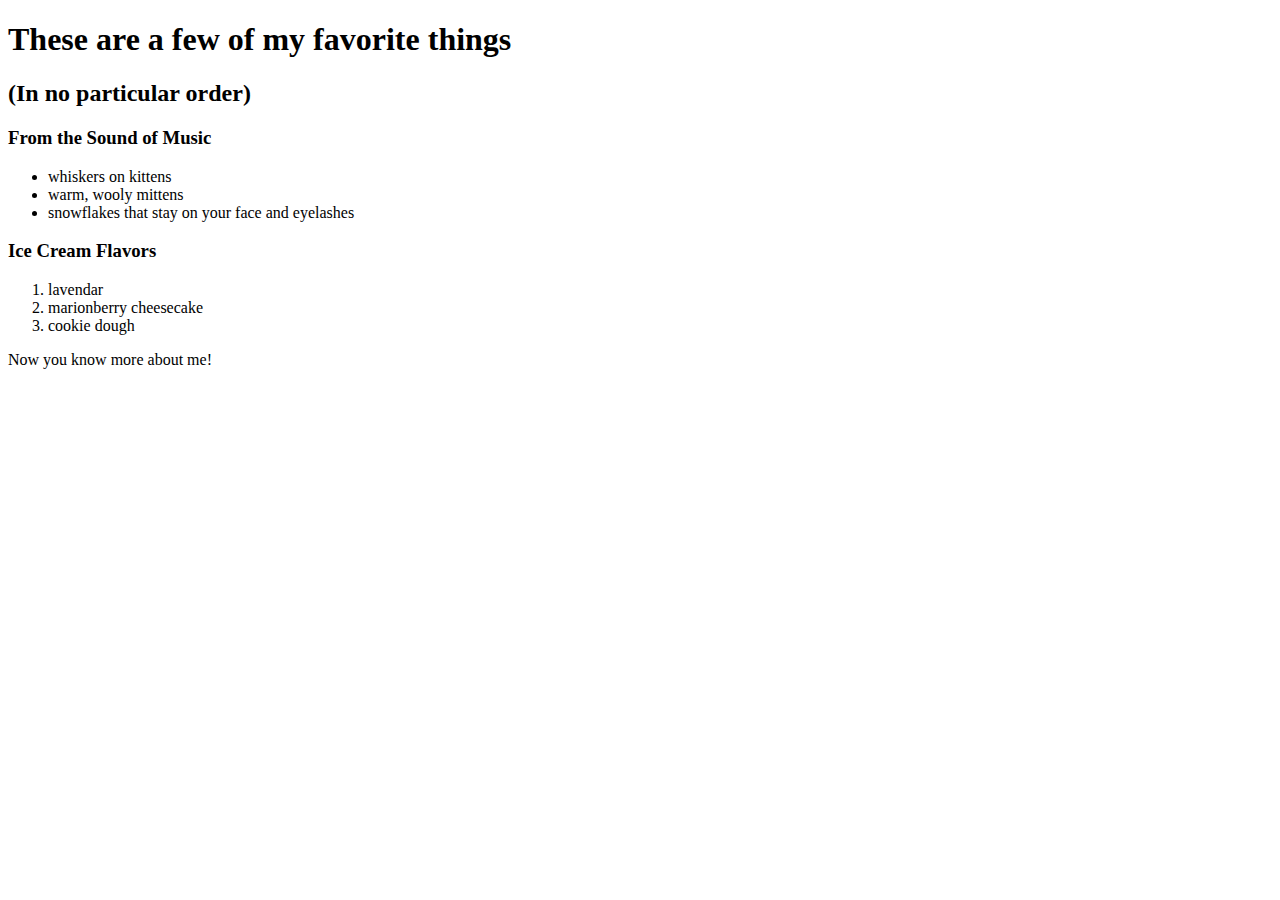
==== favorite-things.html @ d2b53a04 "a web page listing some of my favorite things!" ====
<!DOCTYPE html>
<Head>
  <title>My Favorite Things</title>
</Head>
<body>
  <h1>These are a few of my favorite things</h1>
  <h2>(In no particular order)</h2>
  <h3>From the Sound of Music</h3>
    <ul>
      <li>whiskers on kittens</li>
      <li>warm, wooly mittens</li>
      <li>snowflakes that stay on your face and eyelashes</li>
    </ul>
  <h3>Ice Cream Flavors</h3>
    <ol>
      <li>lavendar</li>
      <li>marionberry cheesecake</li>
      <li>cookie dough</li>
    </ol>
  <p>Now you know more about me!</p>
</body>
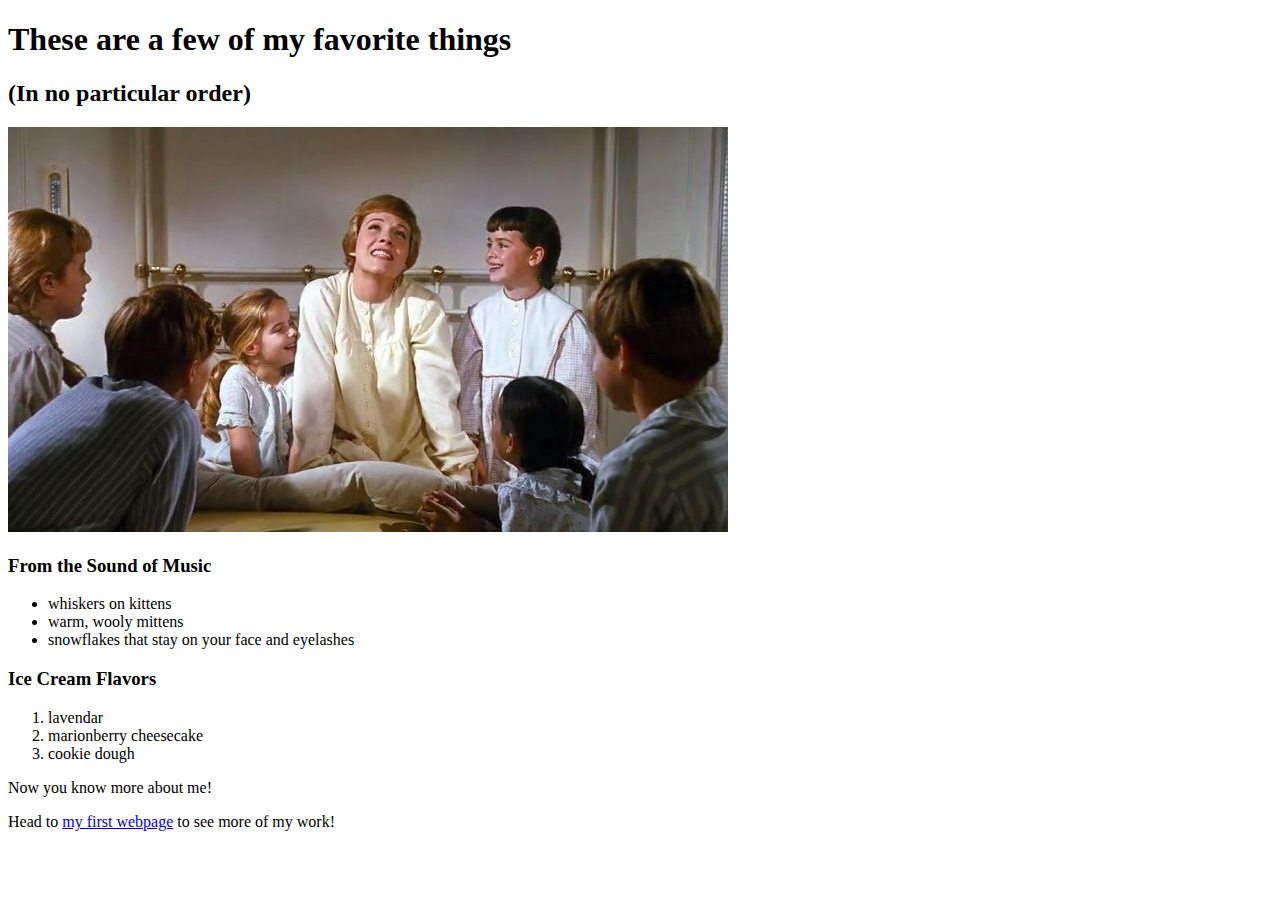
==== commit 9e478785: "add links and images to webpage" ====
--- a/favorite-things.html
+++ b/favorite-things.html
@@ -1,21 +1,26 @@
 <!DOCTYPE html>
-<Head>
-  <title>My Favorite Things</title>
-</Head>
-<body>
-  <h1>These are a few of my favorite things</h1>
-  <h2>(In no particular order)</h2>
-  <h3>From the Sound of Music</h3>
-    <ul>
-      <li>whiskers on kittens</li>
-      <li>warm, wooly mittens</li>
-      <li>snowflakes that stay on your face and eyelashes</li>
-    </ul>
-  <h3>Ice Cream Flavors</h3>
-    <ol>
-      <li>lavendar</li>
-      <li>marionberry cheesecake</li>
-      <li>cookie dough</li>
-    </ol>
-  <p>Now you know more about me!</p>
-</body>+<html>
+  <Head>
+    <title>My Favorite Things</title>
+  </Head>
+  <body>
+    <h1>These are a few of my favorite things</h1>
+    <h2>(In no particular order)</h2>
+    <img src="img/favorite things.jpg" alt="A photo of the Von Trapp Family reveling in descriptions of their favorite things.">
+    <h3>From the Sound of Music</h3>
+      <ul>
+        <li>whiskers on kittens</li>
+        <li>warm, wooly mittens</li>
+        <li>snowflakes that stay on your face and eyelashes</li>
+      </ul>
+    <h3>Ice Cream Flavors</h3>
+      <ol>
+        <li>lavendar</li>
+        <li>marionberry cheesecake</li>
+        <li>cookie dough</li>
+      </ol>
+    <p>Now you know more about me!</p>
+
+    <p>Head to <a href="my-first-webpage.html">my first webpage</a> to see more of my work!</p>
+  </body>
+</html>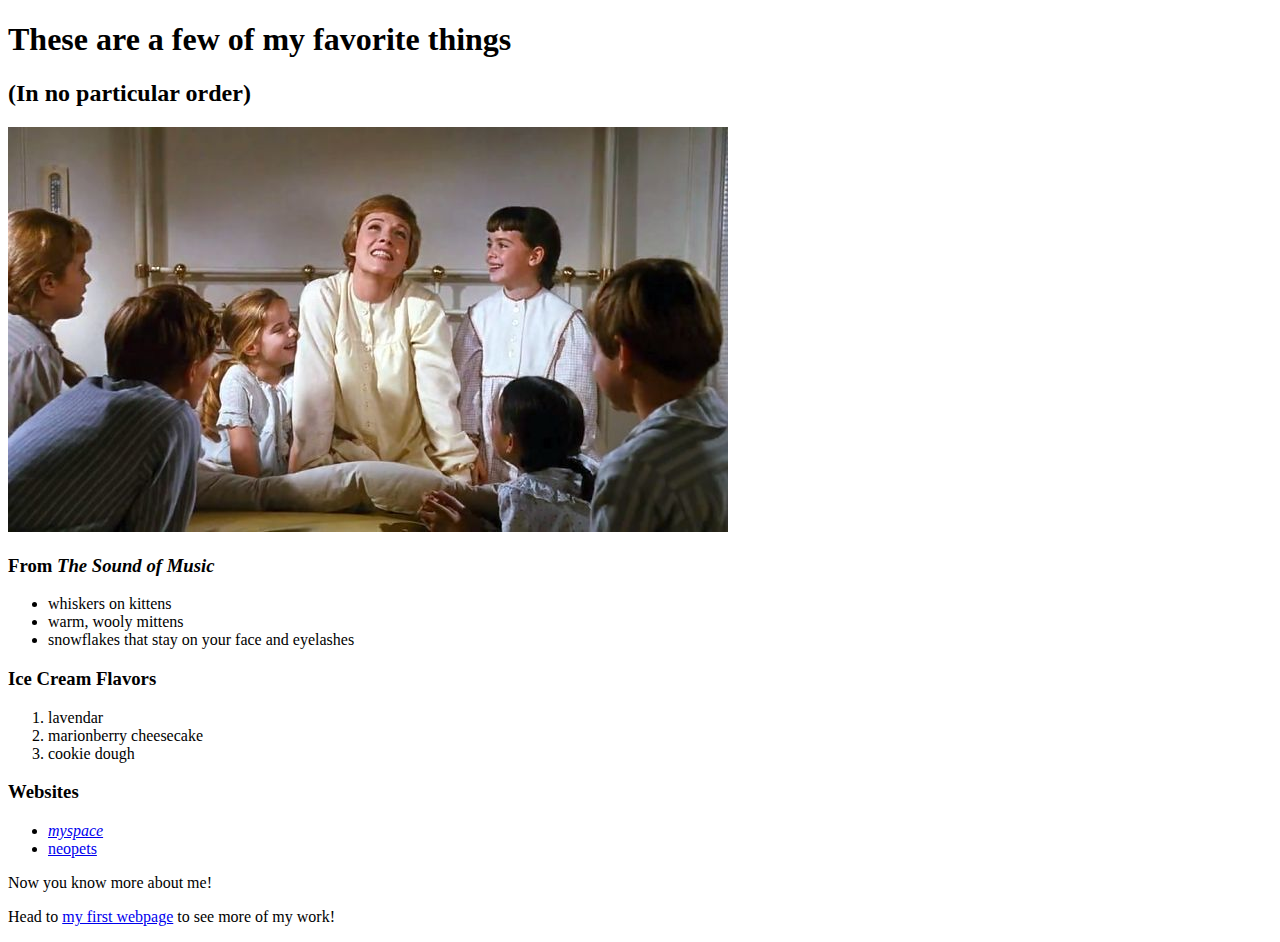
==== commit 877fe436: "add favorite webpages" ====
--- a/favorite-things.html
+++ b/favorite-things.html
@@ -4,10 +4,10 @@
     <title>My Favorite Things</title>
   </Head>
   <body>
-    <h1>These are a few of my favorite things</h1>
+    <h1>These are <strong>a few</strong> of my favorite things</h1>
     <h2>(In no particular order)</h2>
     <img src="img/favorite things.jpg" alt="A photo of the Von Trapp Family reveling in descriptions of their favorite things.">
-    <h3>From the Sound of Music</h3>
+    <h3>From <em>The Sound of Music</em></h3>
       <ul>
         <li>whiskers on kittens</li>
         <li>warm, wooly mittens</li>
@@ -19,6 +19,11 @@
         <li>marionberry cheesecake</li>
         <li>cookie dough</li>
       </ol>
+    <h3>Websites</h3>
+      <ul>
+        <li><a href="https://myspace.com/"><em>myspace</em></a></li>
+        <li><a href ="http://www.neopets.com/">neopets</a></li>
+      </ul>
     <p>Now you know more about me!</p>
 
     <p>Head to <a href="my-first-webpage.html">my first webpage</a> to see more of my work!</p>
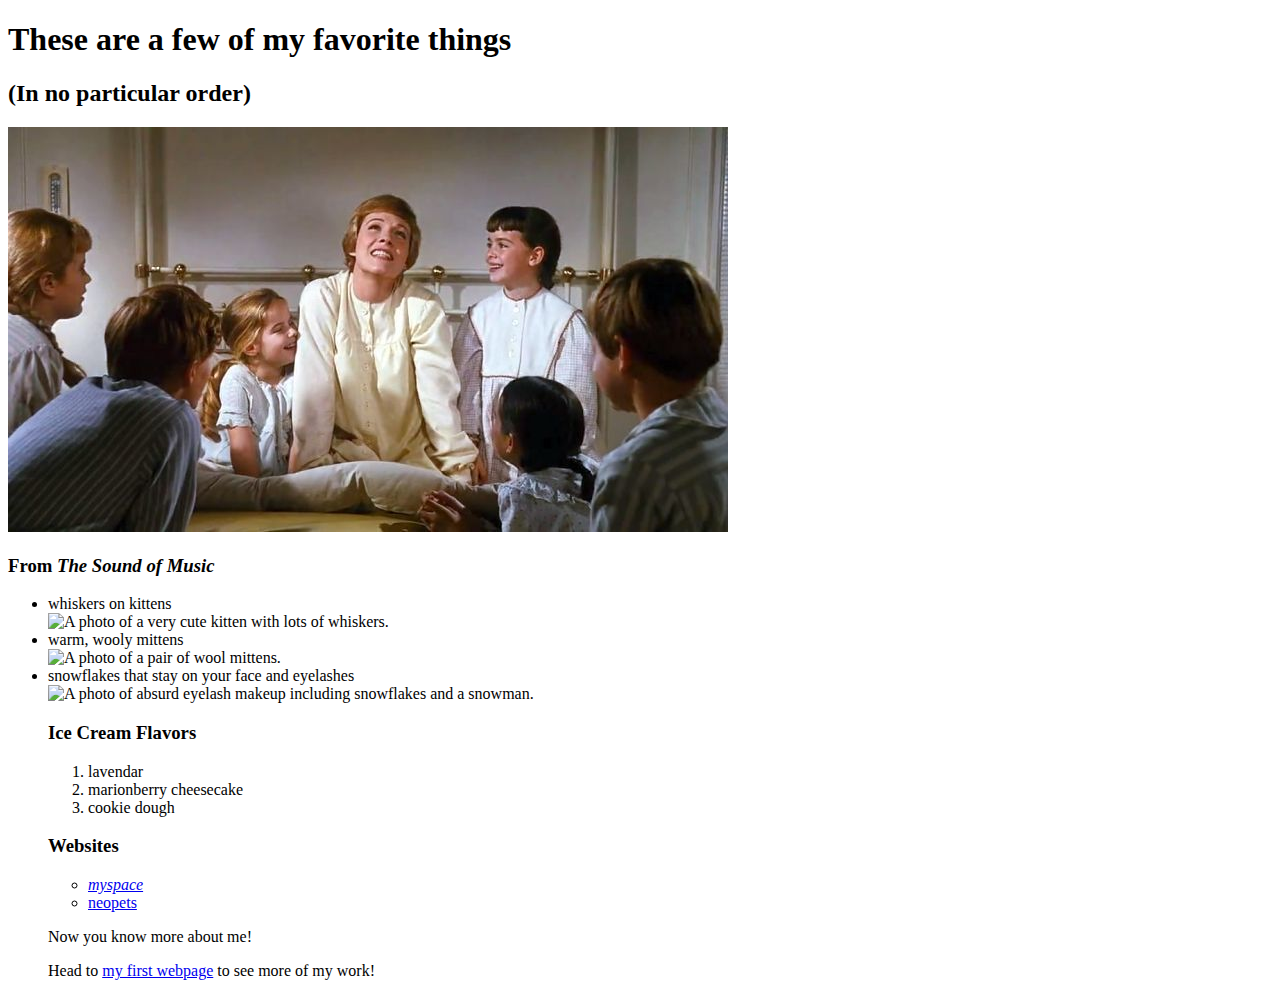
==== commit 933edce0: "add photos of favorite things" ====
--- a/favorite-things.html
+++ b/favorite-things.html
@@ -10,8 +10,11 @@
     <h3>From <em>The Sound of Music</em></h3>
       <ul>
         <li>whiskers on kittens</li>
+        <img src="img/whiskers.jpg" alt="A photo of a very cute kitten with lots of whiskers.">
         <li>warm, wooly mittens</li>
+        <img src="img/mittens.jpg" alt="A photo of a pair of wool mittens.">
         <li>snowflakes that stay on your face and eyelashes</li>
+        <img src="img/eyelashes.jpg" alt="A photo of absurd eyelash makeup including snowflakes and a snowman."
       </ul>
     <h3>Ice Cream Flavors</h3>
       <ol>
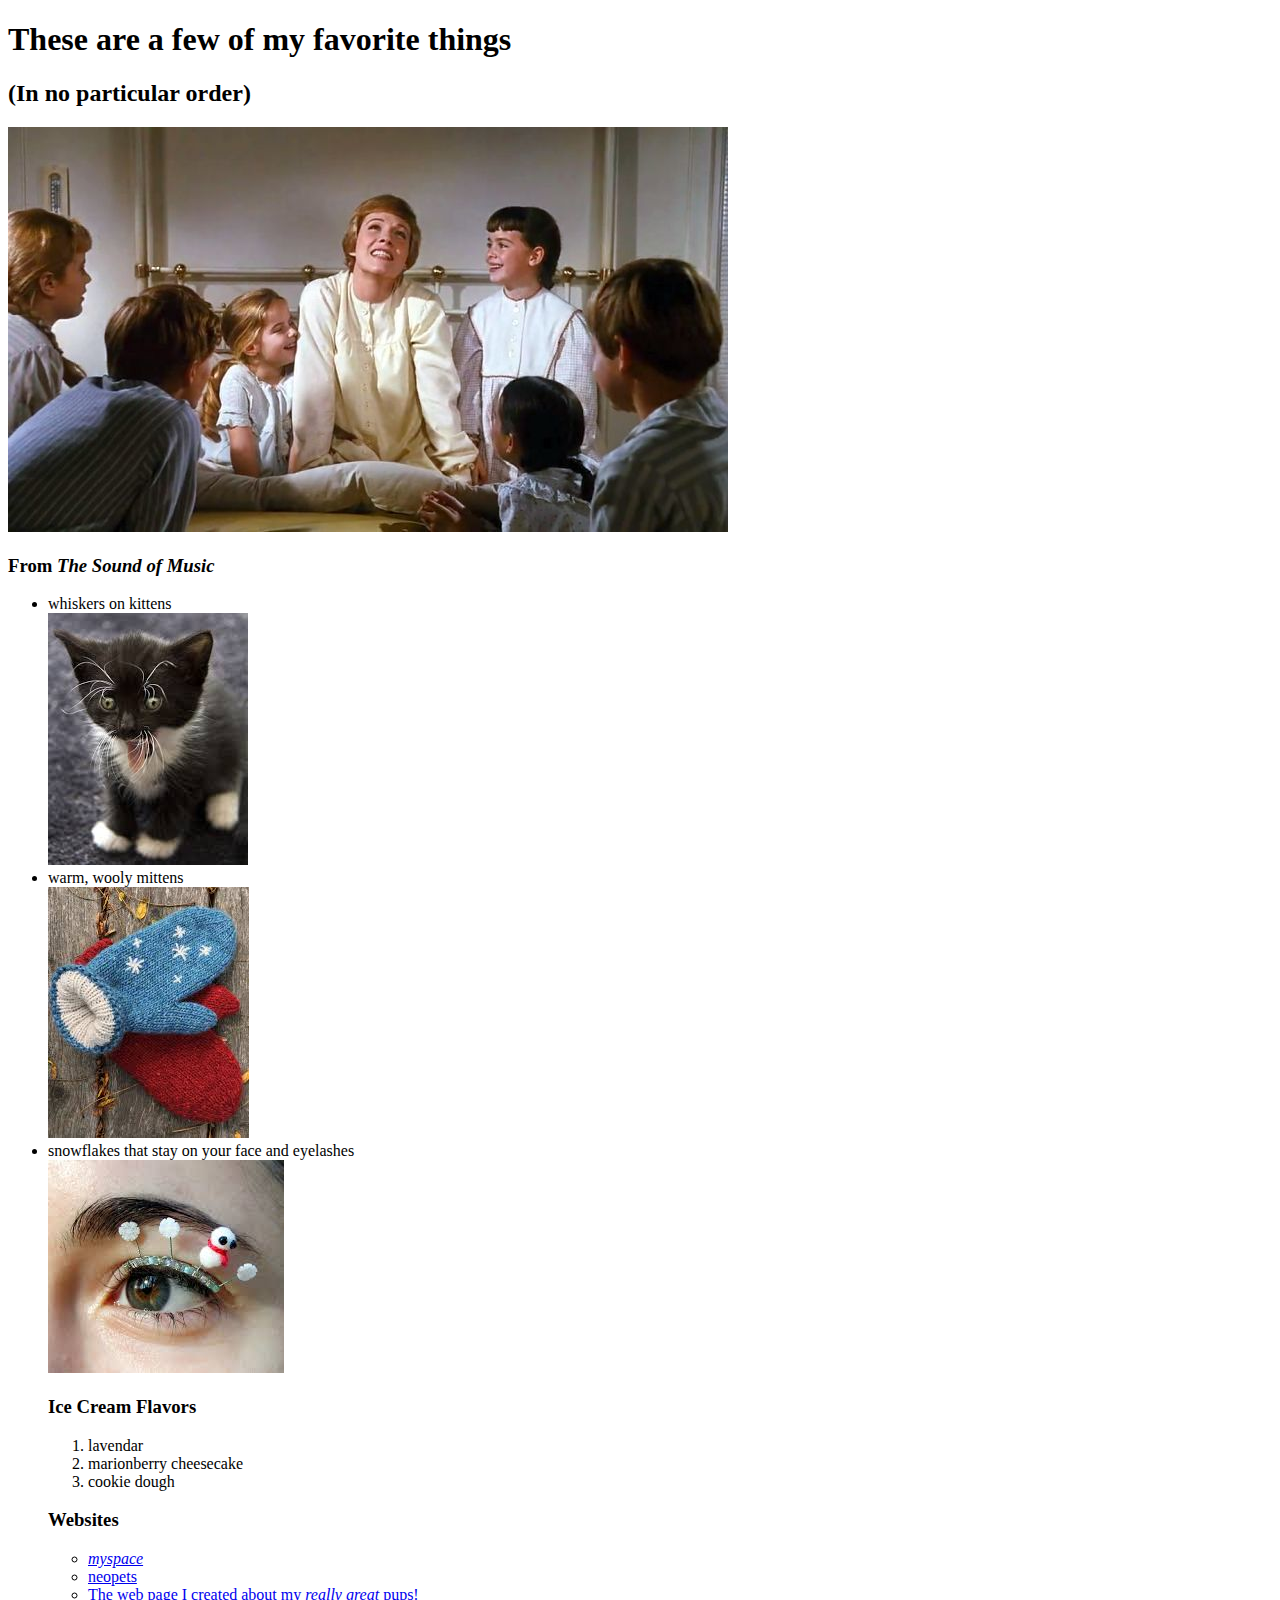
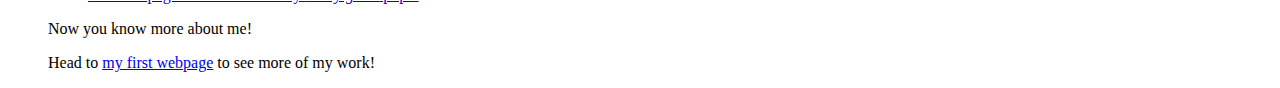
==== commit e63aa777: "add link to pup-page.html" ====
--- a/favorite-things.html
+++ b/favorite-things.html
@@ -26,6 +26,7 @@
       <ul>
         <li><a href="https://myspace.com/"><em>myspace</em></a></li>
         <li><a href ="http://www.neopets.com/">neopets</a></li>
+        <li><a href="file:///C:/Users/Serene/Desktop/Epicodus/pup-page/pup-page.html">The web page I created about my <em>really great</em> pups!</a></li>
       </ul>
     <p>Now you know more about me!</p>
 
